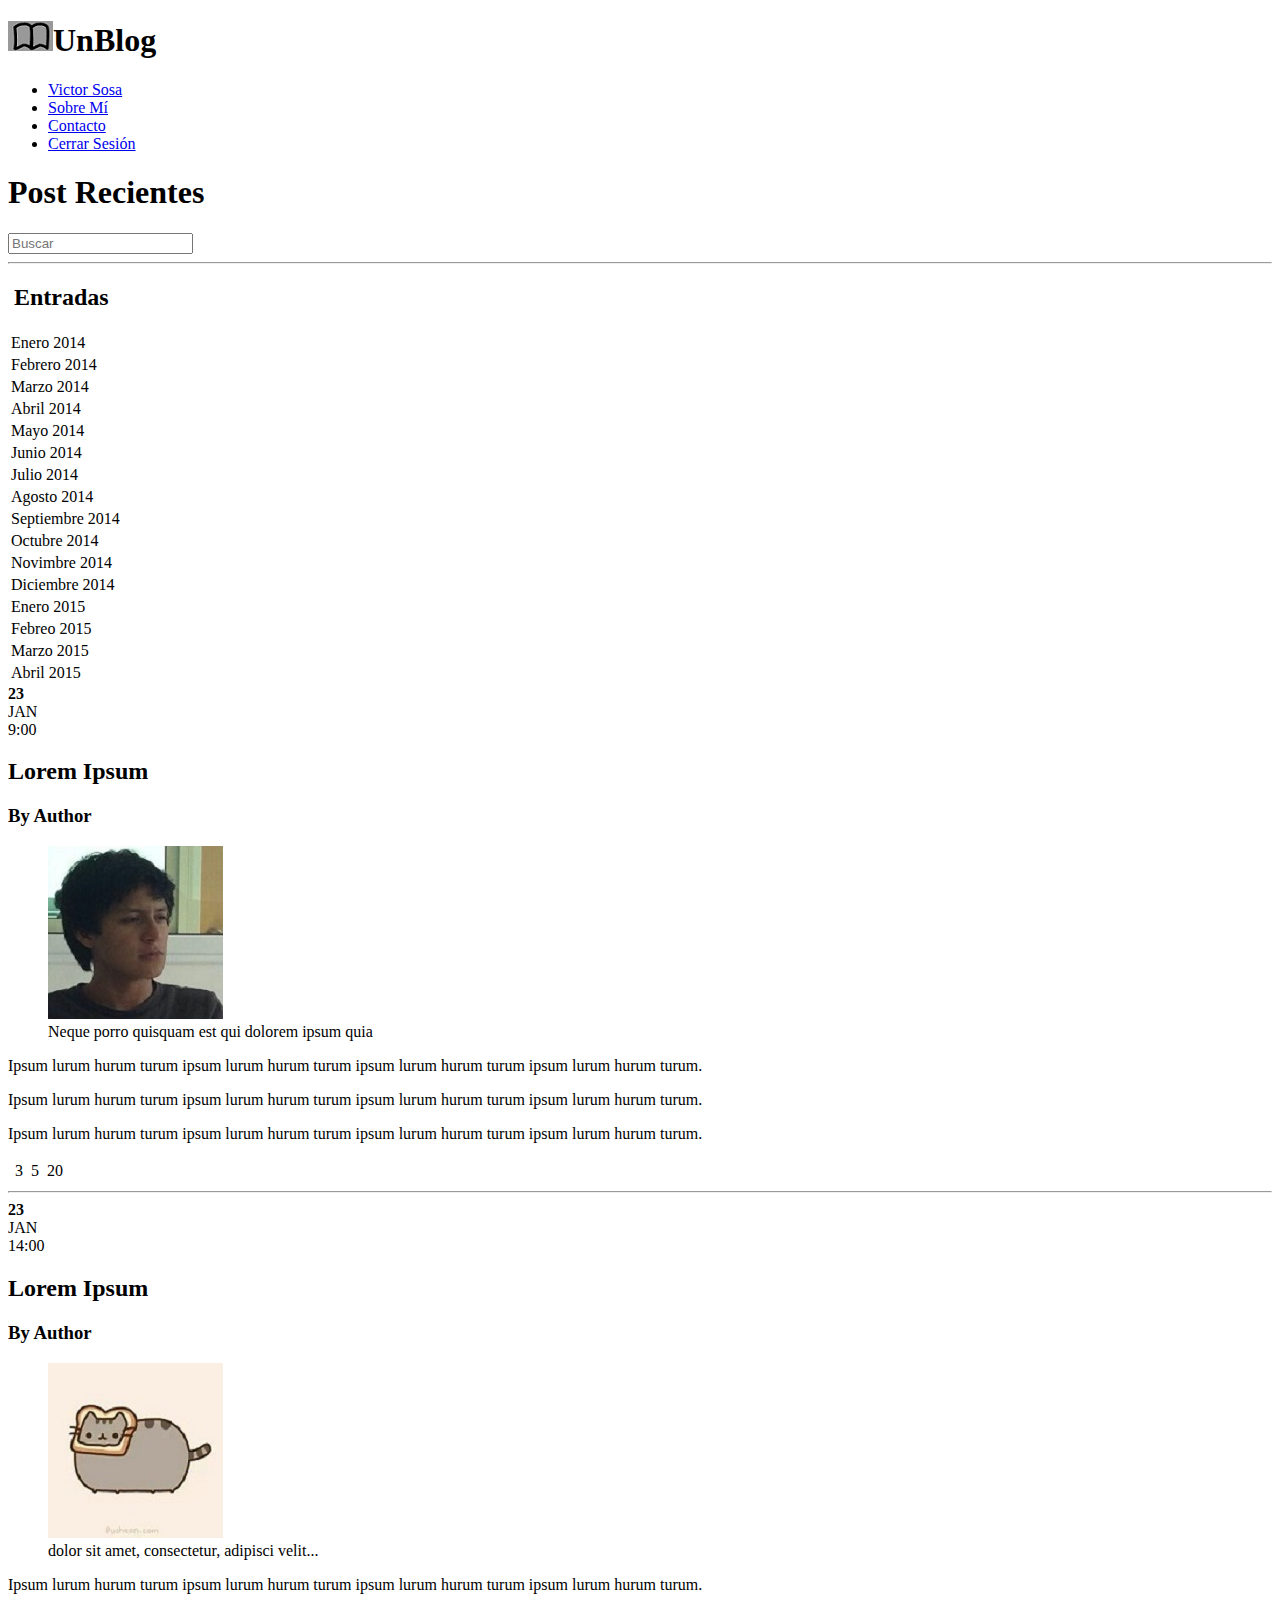
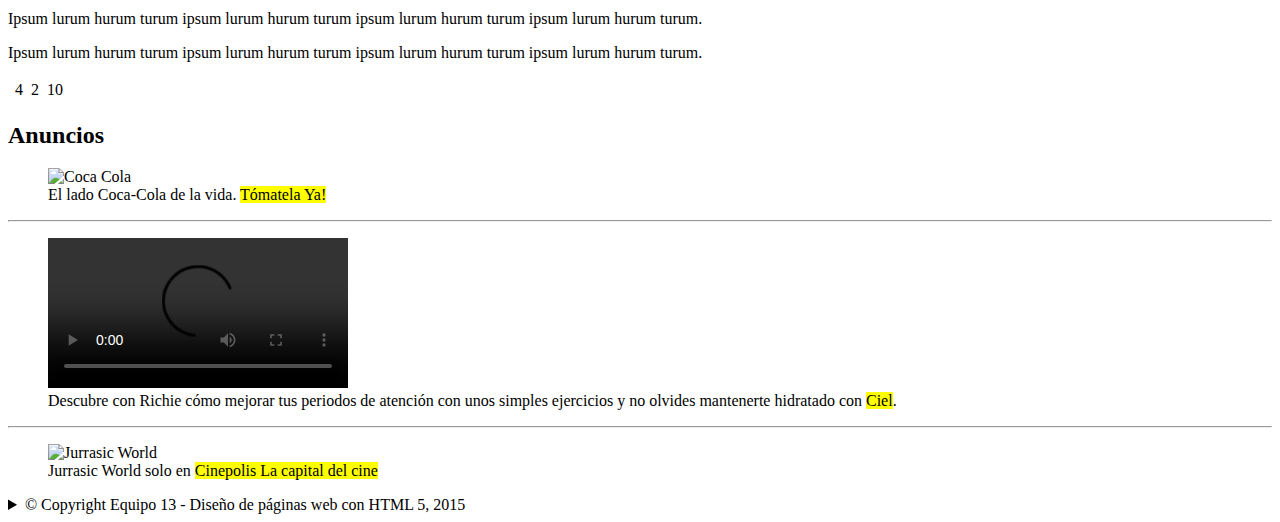
==== index.html @ a2b85db5 "Alta  arreglar ciertos detalles" ====
<!DOCTYPE html>
<html>
<head lang="en">
    <meta charset="UTF-8">
    <meta http-equiv="X-UA-Compatible" content="IE=edge">
    <title>UnBlog</title>
    <meta name="viewport" content="width=device-width, initial-scale=1">
    <link rel="shortcut icon" href="img/unblog.png">
    <link rel="stylesheet" href="css/stylesIndex.css">
</head>
    <body>
        <header class="header">
            <div class="container">
                <h1 class="header-heading"><img class="img-responsive" src="img/unblogIcono.png">UnBlog</h1>
            </div>
        </header>

        <nav class="nav-bar">
            <div class="container">
                <ul class="nav">
                    <li><a href="index.html">Victor Sosa</a></li>
                    <li><a href="about.html"><u>Sobre Mí</u></a></li>
                    <li><a href="contacto.html">Contacto</a></li>
                    <li><a href="#">Cerrar Sesión</a></li>
                </ul>
            </div>
        </nav>

        <section>
            <div class="content-top">
                <div class="container">
                    <div class="left-section-top">
                        <h1 class="title-top">Post Recientes</h1>
                    </div>
                    <div class="right-section-top">
                        <input class="search" type="text" placeholder="Buscar"/>
                    </div>
                </div>
            </div>
            <div class="content-top">
                <div class="container">
                    <hr/>
                </div>
            </div>
        </section>

        <section>
            <div class="content">
                <div class="container">
                    <aside class="left">
                        <h2><img src="img/glyphicons-309-share-alt.png" alt=""/> Entradas</h2>

                        <table>
                            <tr>
                                <td>Enero 2014</td>
                            </tr>
                            <tr>
                                <td>Febrero 2014</td>
                            </tr>
                            <tr>
                                <td>Marzo 2014</td>
                            </tr>
                            <tr>
                                <td>Abril 2014</td>
                            </tr>
                            <tr>
                                <td>Mayo 2014</td>
                            </tr>
                            <tr>
                                <td>Junio 2014</td>
                            </tr>
                            <tr>
                                <td>Julio 2014</td>
                            </tr>
                            <tr>
                                <td>Agosto 2014</td>
                            </tr>
                            <tr>
                                <td>Septiembre 2014</td>
                            </tr>
                            <tr>
                                <td>Octubre 2014</td>
                            </tr>
                            <tr>
                                <td>Novimbre 2014</td>
                            </tr>
                            <tr>
                                <td>Diciembre 2014</td>
                            </tr>
                            <tr>
                                <td>Enero 2015</td>
                            </tr>
                            <tr>
                                <td>Febreo 2015</td>
                            </tr>
                            <tr>
                                <td>Marzo 2015</td>
                            </tr>
                            <tr>
                                <td>Abril 2015</td>
                            </tr>
                        </table>
                    </aside>

                    <section>
                        <div class="middle">
                            <article>
                                <header>
                                    <div class="content-top">
                                        <div class="container">
                                            <div class="header-article-date">
                                                <div class="date">
                                                    <div class="number"><b>23</b></div>
                                                    <div class="month">JAN</div>
                                                    <time>9:00</time>
                                                </div>
                                            </div>
                                            <div class="header-article-title">
                                                <hgroup>
                                                    <h2 class="title-article">Lorem Ipsum</h2>
                                                    <h3 class="author-article">By Author</h3>
                                                </hgroup>
                                            </div>
                                        </div>
                                    </div>
                                </header>

                                <section>
                                    <div class="content-top">
                                        <div class="container">
                                            <div class="article-image">
                                                <figure>
                                                    <img src="img/pposcar.jpg" alt="oscar"/>
                                                    <figcaption>Neque porro quisquam est qui dolorem ipsum quia</figcaption>
                                                </figure>
                                            </div>
                                            <div class="article-text">
                                                <p>Ipsum lurum hurum turum ipsum lurum hurum turum ipsum lurum hurum turum ipsum
                                                    lurum hurum turum.</p>
                                                <p>Ipsum lurum hurum turum ipsum lurum hurum turum ipsum lurum hurum turum ipsum
                                                    lurum hurum turum.</p>
                                                <p>Ipsum lurum hurum turum ipsum lurum hurum turum ipsum lurum hurum turum ipsum
                                                    lurum hurum turum.</p>
                                            </div>
                                        </div>
                                    </div>
                                </section>

                                <section>
                                    <div class="content-top">
                                        <div class="container">
                                            <table class="article-icons">
                                                <tr>
                                                    <td><img src="img/glyphicons-344-thumbs-up.png" alt=""/></td>
                                                    <td>3</td>
                                                    <td><img src="img/glyphicons-245-conversation.png" alt=""/></td>
                                                    <td>5</td>
                                                    <td><img src="img/glyphicons-52-eye-open.png" alt=""/></td>
                                                    <td>20</td>
                                                </tr>
                                            </table>
                                        </div>
                                    </div>
                                </section>

                            </article>

                            <hr/>

                            <article>
                                <header>
                                    <div class="content-top">
                                        <div class="container">
                                            <div class="header-article-date">
                                                <div class="date">
                                                    <div class="number"><b>23</b></div>
                                                    <div class="month">JAN</div>
                                                    <time>14:00</time>
                                                </div>
                                            </div>
                                            <div class="header-article-title">
                                                <hgroup>
                                                    <h2 class="title-article">Lorem Ipsum</h2>
                                                    <h3 class="author-article">By Author</h3>
                                                </hgroup>
                                            </div>
                                        </div>
                                    </div>
                                </header>

                                <section>
                                    <div class="content-top">
                                        <div class="container">
                                            <div class="article-image">
                                                <figure>
                                                    <img src="img/ppkevin.jpg" alt="kevin"/>
                                                    <figcaption>
                                                        dolor sit amet, consectetur, adipisci velit...
                                                    </figcaption>
                                                </figure>
                                            </div>
                                            <div class="article-text">
                                                <p>Ipsum lurum hurum turum ipsum lurum hurum turum ipsum lurum hurum turum ipsum
                                                    lurum hurum turum.</p>
                                                <p>Ipsum lurum hurum turum ipsum lurum hurum turum ipsum lurum hurum turum ipsum
                                                    lurum hurum turum.</p>
                                                <p>Ipsum lurum hurum turum ipsum lurum hurum turum ipsum lurum hurum turum ipsum
                                                    lurum hurum turum.</p>
                                            </div>
                                        </div>
                                    </div>
                                </section>

                                <section>
                                    <div class="content-top">
                                        <div class="container">
                                            <table class="article-icons">
                                                <tr>
                                                    <td><img src="img/glyphicons-344-thumbs-up.png" alt=""/></td>
                                                    <td>4</td>
                                                    <td><img src="img/glyphicons-245-conversation.png" alt=""/></td>
                                                    <td>2</td>
                                                    <td><img src="img/glyphicons-52-eye-open.png" alt=""/></td>
                                                    <td>10</td>
                                                </tr>
                                            </table>
                                        </div>
                                    </div>
                                </section>

                            </article>

                        </div>
                    </section>

                    <aside class="right">
                        <h2><b>Anuncios</b></h2>

                        <div class="content-top">
                            <div class="container"></div>
                            <figure>
                               <div class="ad-image">
                                   <img src="img/cola-logo.jpg" alt="Coca Cola"/>
                               </div>
                               <figcaption class="ad-text">
                                   El lado Coca-Cola de la vida. <mark>Tómatela Ya!</mark>
                               </figcaption>
                            </figure>
                        </div>

                        <div class="content-top">
                            <hr/>
                        </div>

                        <div class="content-top">
                            <div class="container"></div>
                            <figure class="ad-video">
                                <video autoplay controls="controls">
                                    <source src="videos/ciel.mp4">
                                    <source src="videos/ciel2.webm">
                                </video>
                                <figcaption>
                                    Descubre con Richie cómo mejorar tus periodos de atención con unos simples ejercicios y no olvides mantenerte hidratado con <mark>Ciel</mark>.
                                </figcaption>
                            </figure>
                        </div>

                        <div class="content-top">
                            <hr/>
                        </div>

                        <div class="content-top">
                            <div class="container"></div>
                            <figure>
                                <div class="ad-image">
                                    <img src="img/Jurassic_World.jpg" alt="Jurrasic World"/>
                                </div>
                                <figcaption class="ad-text">
                                    Jurrasic World solo en <mark>Cinepolis La capital del cine</mark>
                                </figcaption>
                            </figure>
                        </div>
                    </aside>
                </div>
            </div>
        </section>

        <footer>
            <div class="container">
                <details>
                <summary> &copy; Copyright Equipo 13 - Diseño de páginas web con HTML 5, 2015 </summary>
                    <p>Todo el contenido y gráficos de este sitio web son
                        propiedad de la compañía.</p>
                </details>
            </div>
        </footer>
    </body>
</html>
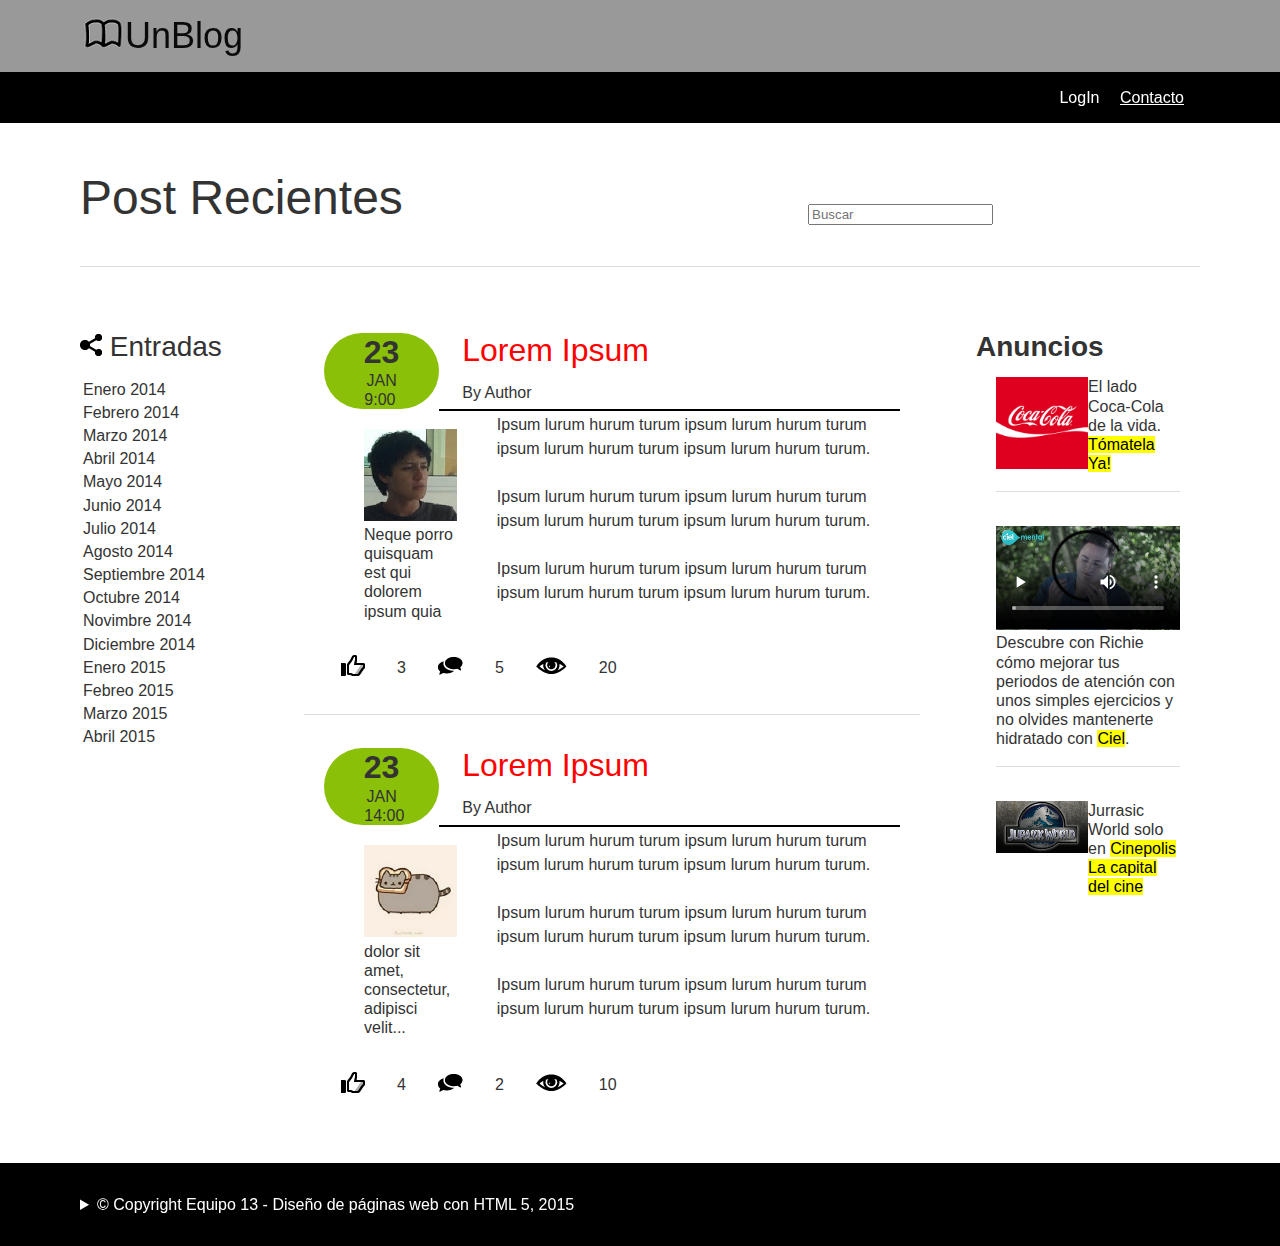
==== commit cca6d3cd: "index terminado" ====
--- a/index.html
+++ b/index.html
@@ -18,10 +18,8 @@
         <nav class="nav-bar">
             <div class="container">
                 <ul class="nav">
-                    <li><a href="index.html">Victor Sosa</a></li>
-                    <li><a href="about.html"><u>Sobre Mí</u></a></li>
-                    <li><a href="contacto.html">Contacto</a></li>
-                    <li><a href="#">Cerrar Sesión</a></li>
+                    <li><a href="#">LogIn</a></li>
+                    <li><a href="#"><u>Contacto</u></a></li>
                 </ul>
             </div>
         </nav>
@@ -294,5 +292,7 @@
                 </details>
             </div>
         </footer>
+
+
     </body>
 </html>--- a/css/stylesIndex.css
+++ b/css/stylesIndex.css
@@ -0,0 +1,380 @@
+/* -----------------------
+Base styles
+------------------------*/
+header.header
+{
+    color: #0a0a0a;
+    background: #999999;
+    padding: 1em 1.25em;
+}
+
+body
+{
+    margin: 0;
+    padding: 0;
+    color: #333;
+    background-color: #eee;
+    font: 1em/1.2 "Helvetica Neue", Helvetica, Arial, Geneva, sans-serif;
+}
+
+footer
+{
+    color: #fff;
+    background: #000;
+    padding: 1em 1.25em;
+    padding: 2em 3em;
+}
+
+h1,h2,h3,h4,h5,h6
+{
+    margin: 0 0 .5em;
+    font-weight: 500;
+    line-height: 1.1;
+}
+
+h1 { font-size: 2.25em; } /* 36px */
+h2 { font-size: 1.75em; } /* 28px */
+h3 { font-size: 1.375em; } /* 22px */
+h4 { font-size: 1.125em; } /* 18px */
+h5 { font-size: 1em; } /* 16px */
+h6 { font-size: .875em; } /* 14px */
+
+p
+{
+    margin: 0 0 1.5em;
+    line-height: 1.5;
+}
+
+hr
+{
+    height: 0;
+    margin-top: 1em;
+    margin-bottom: 2em;
+    border: 0;
+    border-top: 1px solid #ddd;
+}
+
+a:link { color: royalblue; }
+a:visited { color: purple; }
+a:focus { color: black; }
+a:hover { color: green; }
+a:active { color: red; }
+
+
+/* -----------------------
+Layout styles
+------------------------*/
+
+.container
+{
+    max-width: 70em;
+    margin: 0 auto;
+}
+
+.header-heading { margin: 0; }
+
+.nav-bar
+{
+    background: #000;
+    padding: 0;
+}
+
+.content
+{
+    overflow: hidden;
+    padding: 1em 1.25em;
+    background-color: #fff;
+}
+
+.content-top
+{
+    overflow: hidden;
+    padding: 1em 1.25em;
+    background-color: #fff;
+}
+
+.main, .aside
+{
+    margin-bottom: 1em;
+}
+
+/* -----------------------
+Section Top
+------------------------*/
+
+.title-top{
+    margin-top: 1em;
+    font-size: 3em;
+}
+
+.search{
+    margin-top: 6em;
+}
+
+.left-section-top{
+    float: left;
+    width: 65%;
+}
+
+
+.right-section-top{
+    float: left;
+    width: 35%;
+}
+
+/* -----------------------
+Article
+------------------------*/
+
+.header-article-date{
+    float: left;
+    width: 20%;
+}
+
+.header-article-title{
+    float: left;
+    width: 80%;
+    border-bottom: 2px solid #000000;
+}
+
+.article-image{
+    float: left;
+    width: 30%;
+}
+
+.article-image img{
+    width: 100%;
+    height: 100%;
+}
+
+.article-text{
+    float: left;
+    width: 70%;
+}
+
+.date{
+    border-radius: 50px;
+    background: #8AC007
+}
+
+.number{
+    text-align: center;
+    font-size: 2em;
+}
+
+.month{
+    text-align: center;
+    font-size: 1em;
+}
+
+.title-article{
+    margin-left: 5%;
+    font-size: 2em;
+    color: red;
+}
+
+.author-article{
+    margin-left: 5%;
+    font-size: 1em;
+}
+
+.article-icons td {
+    padding: 15px;
+}
+
+time {
+    margin-left: 35%;
+}
+
+/* -----------------------
+Ads
+------------------------*/
+
+.right figure{
+    margin: 0;
+}
+
+.ad-image{
+    float: left;
+    width: 50%;
+}
+
+.ad-image img{
+    width: 100%;
+    height: 100%;
+}
+
+.ad-text{
+    float: left;
+    width: 50%;
+}
+
+.ad-video video{
+    width: 100%;
+}
+
+/* -----------------------
+Nav
+------------------------*/
+
+.nav
+{
+    margin: 0;
+    padding: 0;
+    list-style: none;
+    text-align: right;
+}
+
+.nav li
+{
+    display: inline;
+    margin: 0;
+}
+
+.nav a
+{
+    display: block;
+    padding: .7em 1.25em;
+    color: #fff;
+    text-decoration: none;
+    border-bottom: 1px solid gray;
+}
+
+.nav a:link { color: white; }
+.nav a:visited { color: white; }
+
+.nav a:focus
+{
+    color: black;
+    background-color: white;
+}
+
+.nav a:hover
+{
+    color: white;
+    background-color: green;
+}
+
+.nav a:active
+{
+    color: white;
+    background-color: red;
+}
+
+/* -----------------------
+Single styles
+------------------------*/
+
+.img-responsive { max-width: 100%; }
+
+.btn
+{
+    color: #fff !important;
+    background-color: green;
+    border-color: #222;
+    display: inline-block;
+    padding: .5em 1em;
+    margin-bottom: 0;
+    font-weight: 400;
+    line-height: 1.2;
+    text-align: center;
+    white-space: nowrap;
+    vertical-align: middle;
+    cursor: pointer;
+    border: 1px solid transparent;
+    border-radius: .2em;
+    text-decoration: none;
+}
+
+.btn:hover
+{
+    color: #fff !important;
+    background-color: royalblue;
+
+}
+
+.btn:focus
+{
+    color: #fff !important;
+    background-color: black;
+}
+
+.btn:active
+{
+    color: #fff !important;
+    background-color: red;
+}
+
+.table
+{
+    width: 100%;
+    max-width: 100%;
+    margin-bottom: 20px;
+}
+
+.list-unstyled
+{
+    padding-left: 0;
+    list-style: none;
+}
+
+.list-inline
+{
+    padding-left: 0;
+    margin-left: -5px;
+    list-style: none;
+}
+
+.list-inline > li
+{
+    display: inline-block;
+    padding-right: 5px;
+    padding-left: 5px;
+}
+
+/* -----------------------
+Wide styles
+------------------------*/
+
+@media (min-width: 55em)
+{
+    .header { padding: 1.5em 3em; }
+    .nav-bar { padding: 1em 3em; }
+    .content { padding: 2em 3em; }
+    .content-top { padding: .05em 1.25em; }
+
+    .left
+    {
+        float: left;
+        width: 15%;
+        margin-right: 5%;
+        margin-bottom: 1em;
+    }
+
+    .middle
+    {
+        float: left;
+        width: 55%;
+        margin-right: 5%;
+        margin-bottom: 1em;
+    }
+    .right
+    {
+        float: left;
+        width: 20%;
+        margin-bottom: 1em;
+    }
+
+    .nav li
+    {
+        display: inline;
+        margin: 0 1em 0 0;
+    }
+
+    .nav a
+    {
+        display: inline;
+        padding: 0;
+        border-bottom: 0;
+    }
+}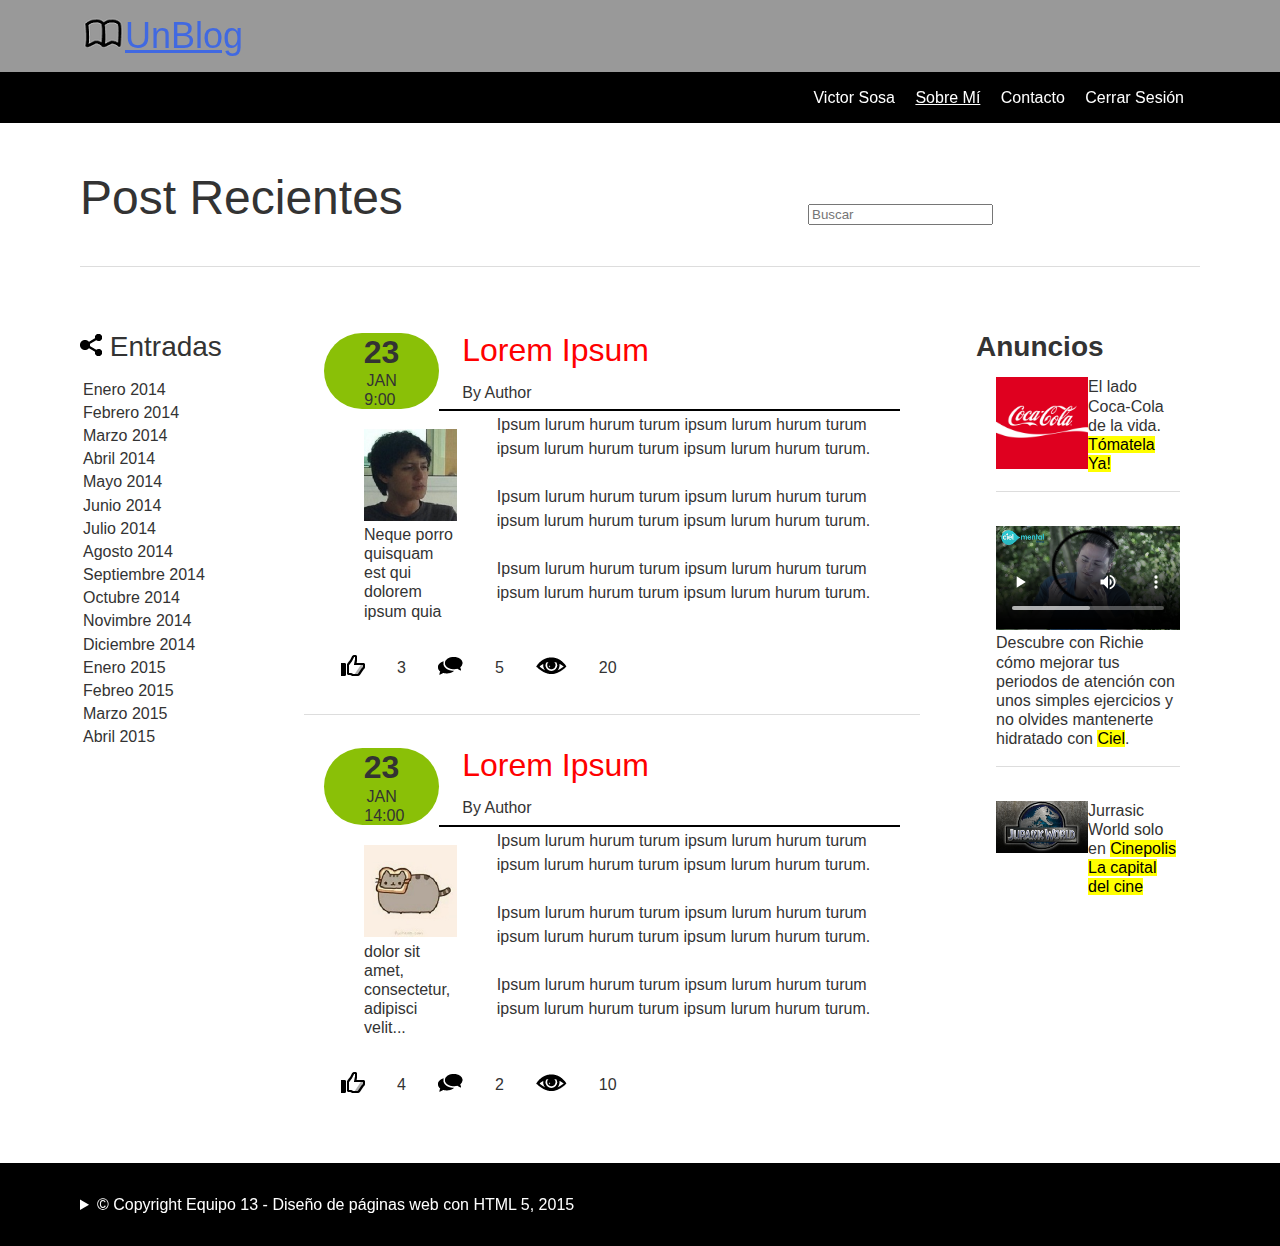
==== commit b68d9278: "agregados los links de navegacion" ====
--- a/index.html
+++ b/index.html
@@ -11,15 +11,17 @@
     <body>
         <header class="header">
             <div class="container">
-                <h1 class="header-heading"><img class="img-responsive" src="img/unblogIcono.png">UnBlog</h1>
+                <h1 class="header-heading"><a href="index.html"><img class="img-responsive" src="img/unblogIcono.png">UnBlog</a></h1>
             </div>
         </header>
 
         <nav class="nav-bar">
             <div class="container">
                 <ul class="nav">
-                    <li><a href="#">LogIn</a></li>
-                    <li><a href="#"><u>Contacto</u></a></li>
+                    <li><a href="show.html">Victor Sosa</a></li>
+                    <li><a href="about.html"><u>Sobre Mí</u></a></li>
+                    <li><a href="contacto.html">Contacto</a></li>
+                    <li><a href="login.html">Cerrar Sesión</a></li>
                 </ul>
             </div>
         </nav>
@@ -292,7 +294,5 @@
                 </details>
             </div>
         </footer>
-
-
     </body>
 </html>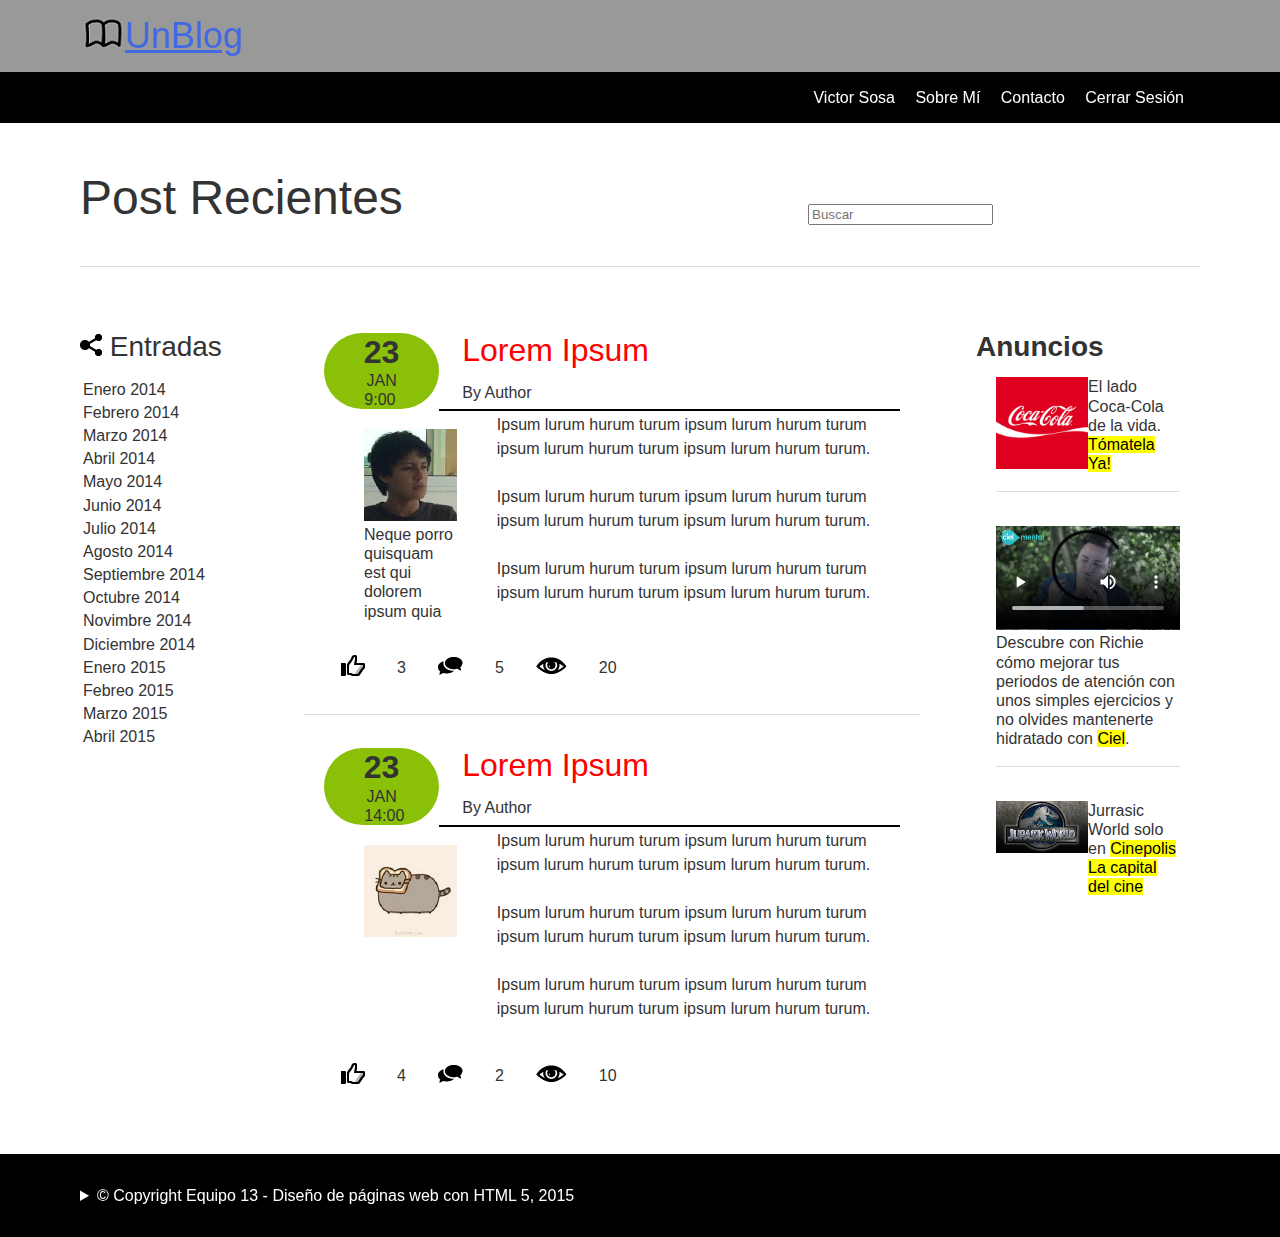
==== commit 6308c17f: "eliminado los figcaptions de los articulos" ====
--- a/index.html
+++ b/index.html
@@ -11,7 +11,7 @@
     <body>
         <header class="header">
             <div class="container">
-                <h1 class="header-heading"><a href="index.html"><img class="img-responsive" src="img/unblogIcono.png">UnBlog</a></h1>
+                <h1 class="header-heading"><a class="nounderline" href="index.html"><img class="img-responsive" src="img/unblogIcono.png">UnBlog</a></h1>
             </div>
         </header>
 
@@ -19,7 +19,7 @@
             <div class="container">
                 <ul class="nav">
                     <li><a href="show.html">Victor Sosa</a></li>
-                    <li><a href="about.html"><u>Sobre Mí</u></a></li>
+                    <li><a href="about.html">Sobre Mí</a></li>
                     <li><a href="contacto.html">Contacto</a></li>
                     <li><a href="login.html">Cerrar Sesión</a></li>
                 </ul>
@@ -47,6 +47,7 @@
         <section>
             <div class="content">
                 <div class="container">
+
                     <aside class="left">
                         <h2><img src="img/glyphicons-309-share-alt.png" alt=""/> Entradas</h2>
 
@@ -130,8 +131,8 @@
                                         <div class="container">
                                             <div class="article-image">
                                                 <figure>
-                                                    <img src="img/pposcar.jpg" alt="oscar"/>
-                                                    <figcaption>Neque porro quisquam est qui dolorem ipsum quia</figcaption>
+                                                    <img class="img-responsive" src="img/pposcar.jpg" alt="oscar"/>
+                                                    <figcaption class="fig-article">Neque porro quisquam est qui dolorem ipsum quia</figcaption>
                                                 </figure>
                                             </div>
                                             <div class="article-text">
@@ -193,10 +194,7 @@
                                         <div class="container">
                                             <div class="article-image">
                                                 <figure>
-                                                    <img src="img/ppkevin.jpg" alt="kevin"/>
-                                                    <figcaption>
-                                                        dolor sit amet, consectetur, adipisci velit...
-                                                    </figcaption>
+                                                    <img class="img-responsive" src="img/ppkevin.jpg" alt="kevin"/>
                                                 </figure>
                                             </div>
                                             <div class="article-text">
@@ -281,6 +279,7 @@
                             </figure>
                         </div>
                     </aside>
+
                 </div>
             </div>
         </section>
